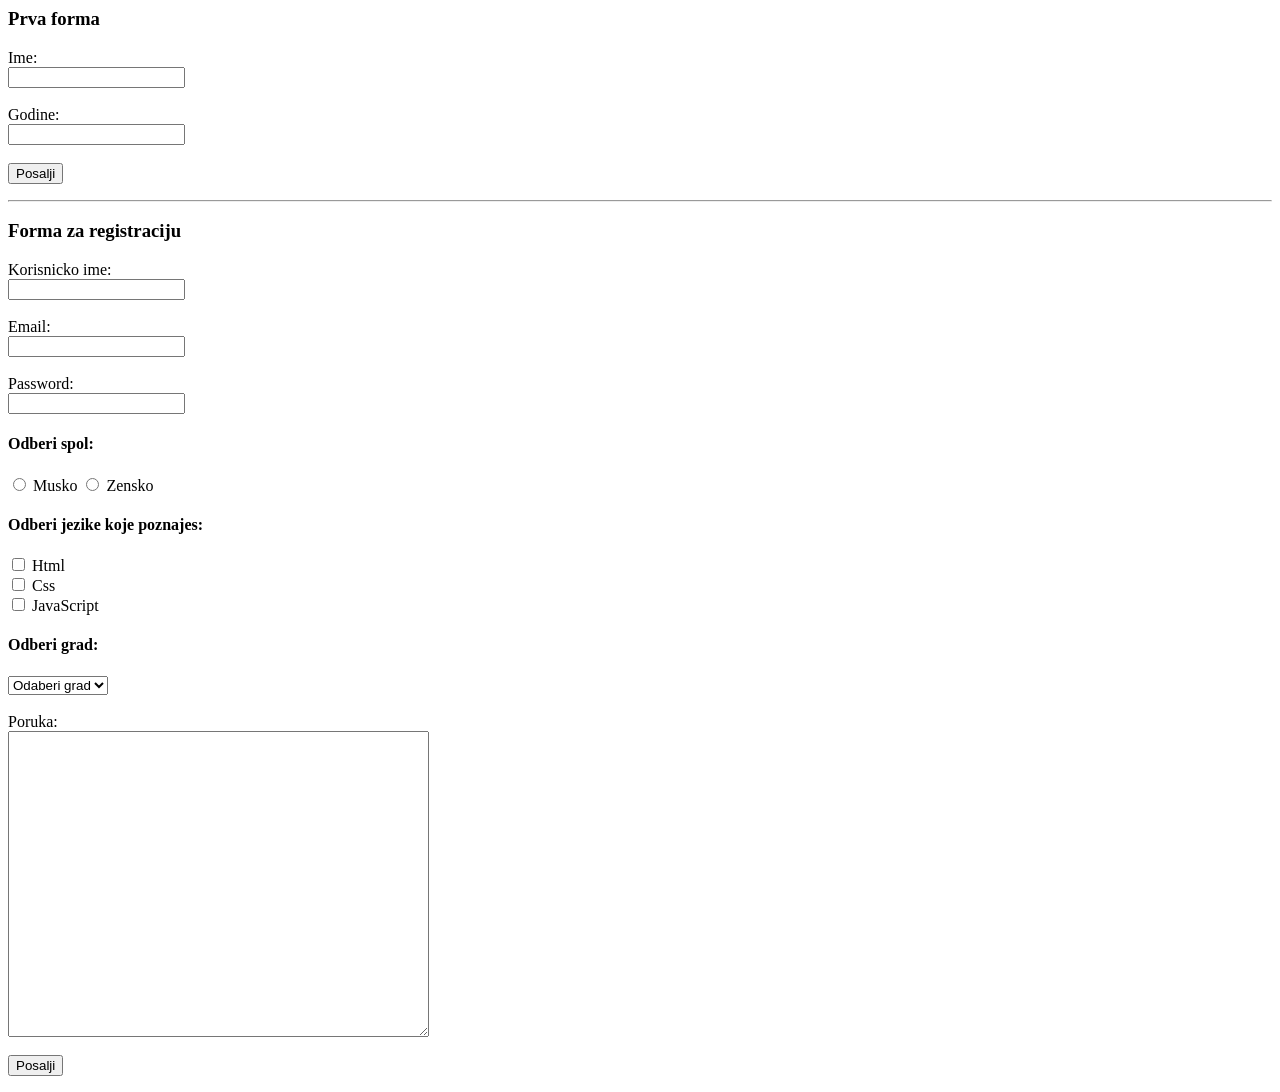
==== forms.html @ 35074ca5 "tabele i forme" ====
<html>
    <head>
        <title>Forms</title>
    </head>
    <body>
        <h3>Prva forma</h3>
        
        <form>
            <label for="name">Ime:</label> <br>
            <input type="text" id="name">

            <br><br>

            <label for="age">Godine:</label> <br>
            <input type="number" id="age">

            <br><br>

            <button>Posalji</button>

        </form>

        <hr>

        <h3>Forma za registraciju</h3>

        <form>
            <label for="username">Korisnicko ime:</label> <br>
            <input type="text" id="username" required>

            <br><br>

            <label for="email">Email:</label> <br>
            <input type="email" id="email" required>

            <br><br>

            <label for="password">Password:</label> <br>
            <input type="password" id="password" required>

            <h4>Odberi spol:</h4>
            
            <input type="radio" id="musko" name="spol">
            <label for="musko">Musko</label>

            <input type="radio" id="zensko" name="spol">
            <label for="zensko">Zensko</label>


            <h4>Odberi jezike koje poznajes:</h4>

            <input type="checkbox" id="html" name="jezik">
            <label for="html">Html</label>

            <br>

            <input type="checkbox" id="css" name="jezik">
            <label for="css">Css</label>

            <br>

            <input type="checkbox" id="javascript" name="jezik">
            <label for="javascript">JavaScript</label>

            <br>


            <h4>Odberi grad:</h4>

            <select id="grad" name="grad">
                <option>Odaberi grad</option>
                <option>Sarajevo</option>
                <option>Zenica</option>
                <option>Tuzla</option>
                <option>Bihać</option>
            </select>

            <br>
            <br>

            <label for="poruka">Poruka:</label> <br>
            <textarea id="poruka" rows="20" cols="50"></textarea>


            <br><br>
            <button>Posalji</button>

        </form>

    </body>
</html>
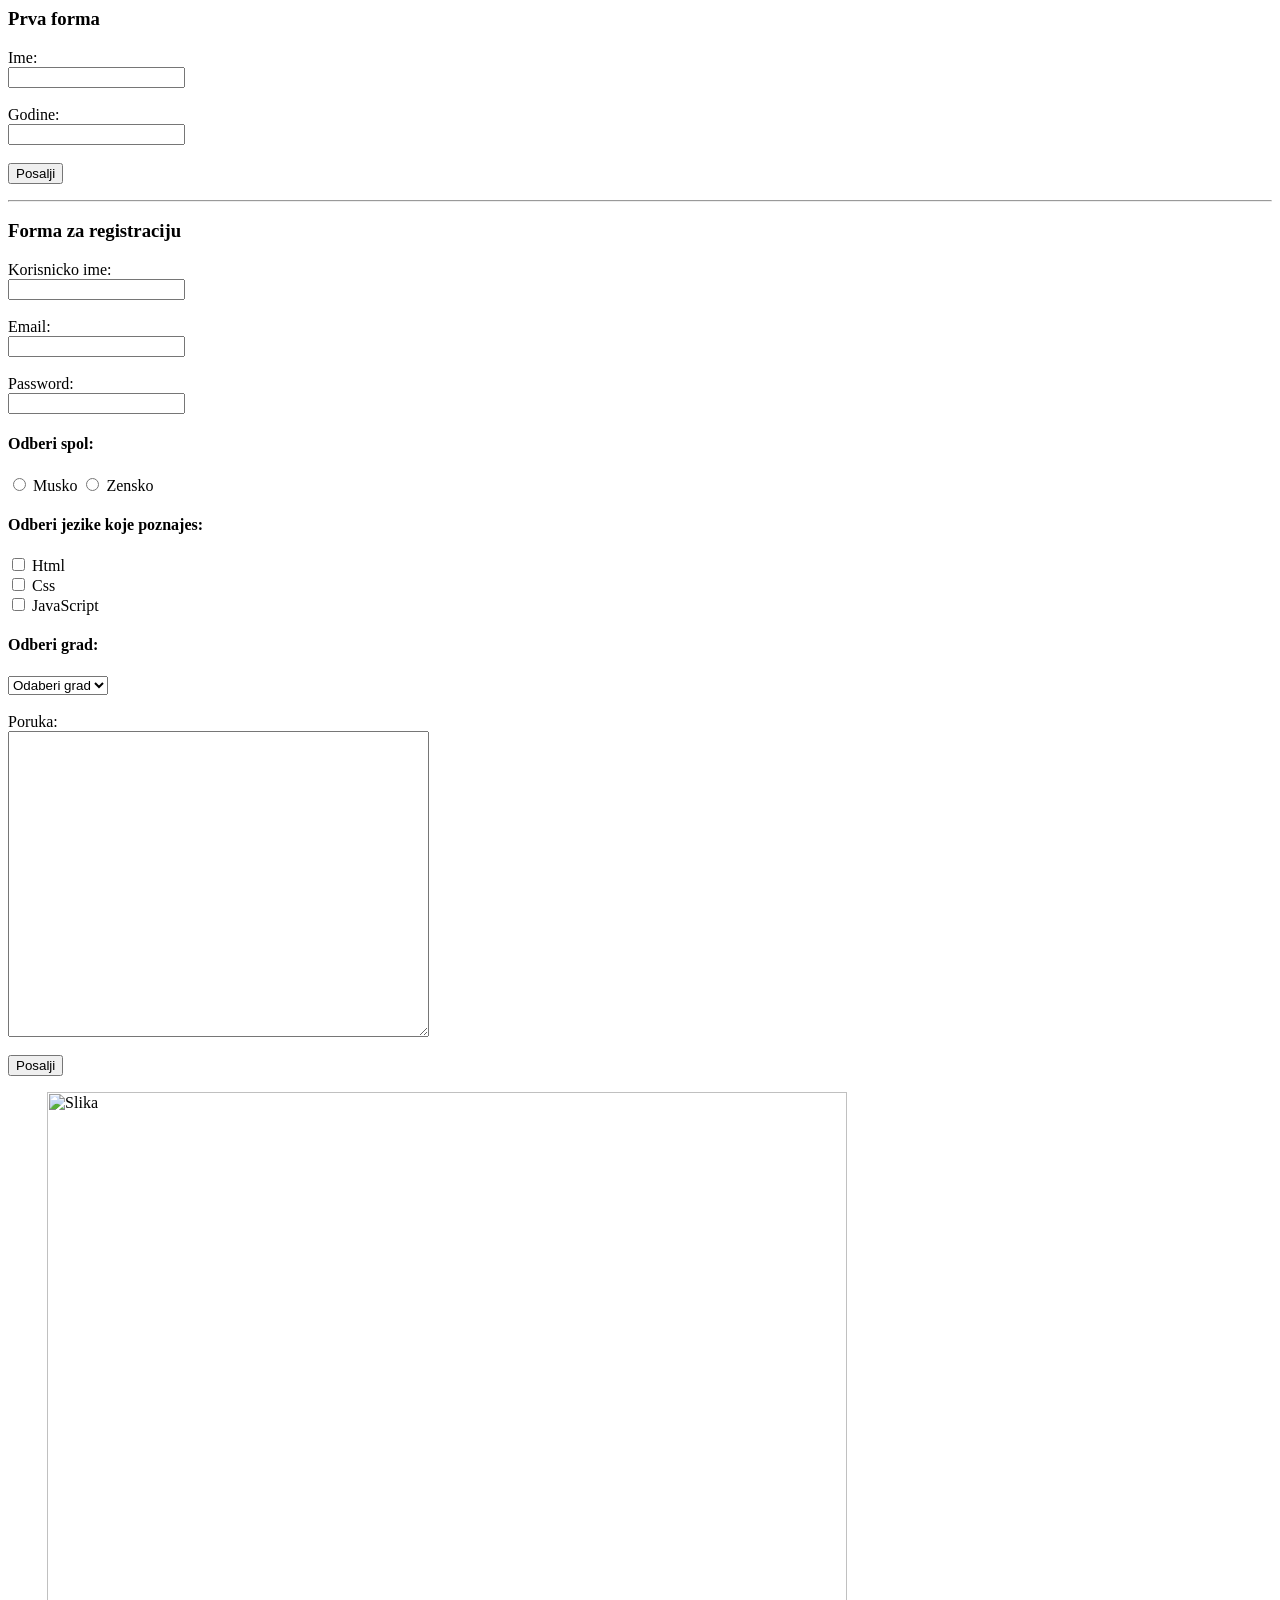
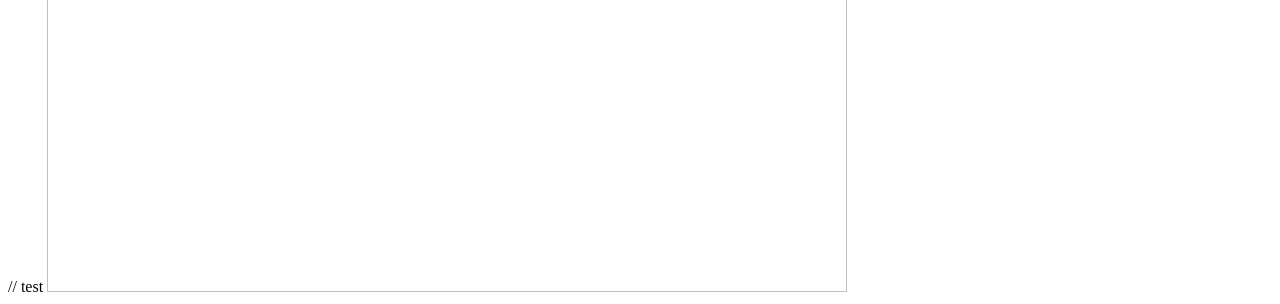
==== commit 85247b1a: "first commit" ====
--- a/forms.html
+++ b/forms.html
@@ -1,6 +1,13 @@
 <html>
     <head>
         <title>Forms</title>
+        <meta charset="UTF-8">
+        <meta name="viewport" content="width=device-width, initial-scale=1.0">
+
+        <meta property="og:title" content="Moj prva web stranica">
+        <meta property="og:description" content="Ovo je moja prva web stranica.">
+        <meta property="og:image" content="https://images.pexels.com/photos/97064/pexels-photo-97064.jpeg">
+        <meta property="og:url" content="https://www.example.com">
     </head>
     <body>
         <h3>Prva forma</h3>
@@ -87,5 +94,12 @@
 
         </form>
 
+        // test
+        <picture>
+            <source srcset="images/image-1.jpg" media="(max-width=400px)">
+            <img src ="https://images.pexels.com/photos/4090007/pexels-photo-4090007.jpeg" width="800" alt="Slika">
+        </picture>
+
+
     </body>
 </html>
